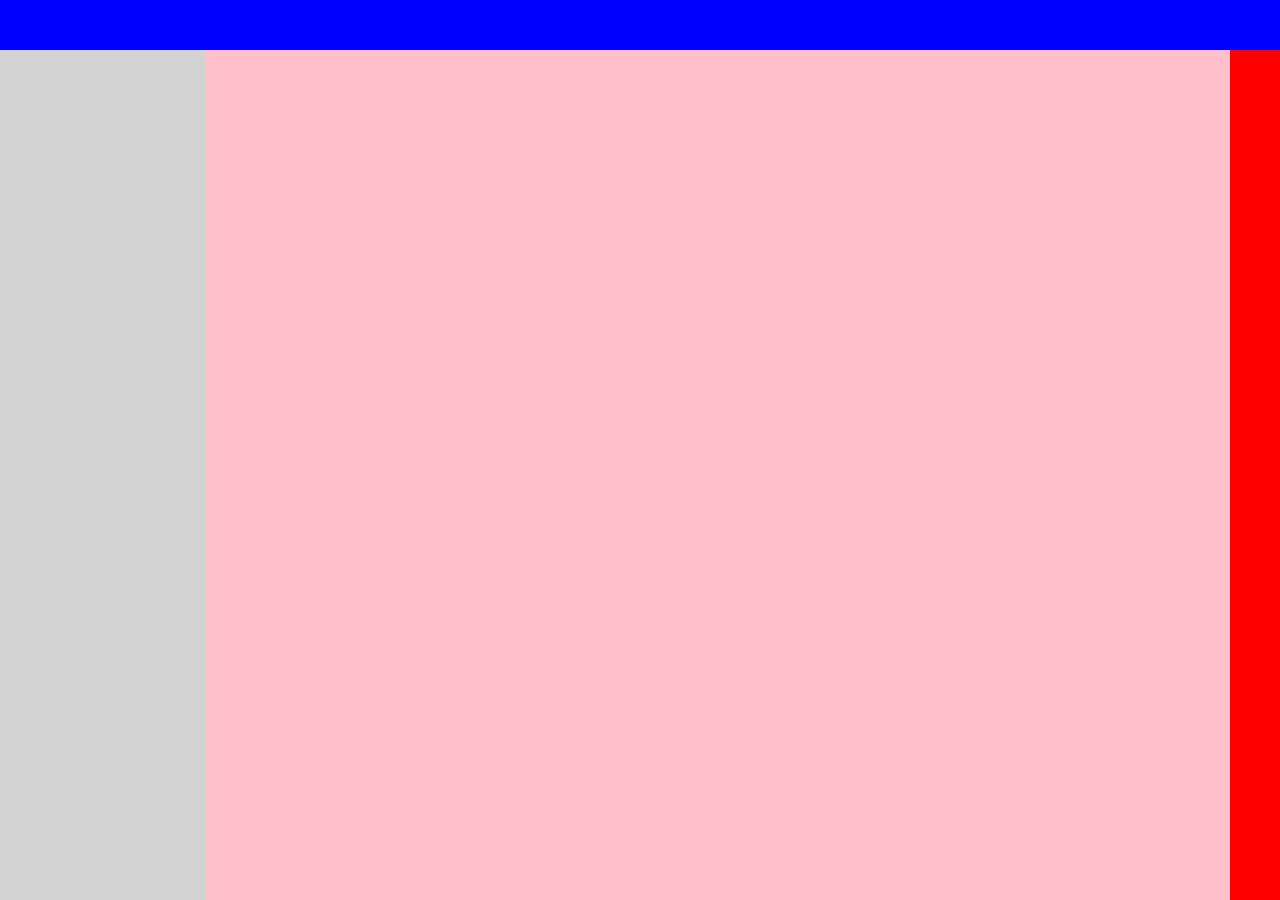
==== gmail.html @ 28b89ee5 "Initial commit" ====
<!DOCTYPE html>
<html lang="en">
  <head>
    <meta charset="UTF-8" />
    <meta name="viewport" content="width=device-width, initial-scale=1.0" />
    <meta http-equiv="X-UA-Compatible" content="ie=edge" />
    <link rel="stylesheet" href="gmail.css" />
    <title>Gmail layout</title>
  </head>
  <body>
    <div class="container">
      <div class="header"></div>
      <div class="folder"></div>
      <div class="mail"></div>
      <div class="menu"></div>
    </div>
  </body>
</html>
---- gmail.css ----
* {
  margin: 0;
  padding: 0;
  box-sizing: border-box;
}

.container {
  background-color: lightgrey;
  min-height: 100vh;
  min-width: 100vw;
  display: grid;
  grid-template:
    "header header header" 50px
    "folders mail menu" 1fr/
    1fr 5fr 50px;
}

.header {
  grid-area: header;
  background-color: blue;
}

.folders {
  grid-area: folders;
  background-color: purple;
}

.mail {
  grid-area: mail;
  background-color: pink;
}

.menu {
  grid-area: menu;
  background-color: red;
}
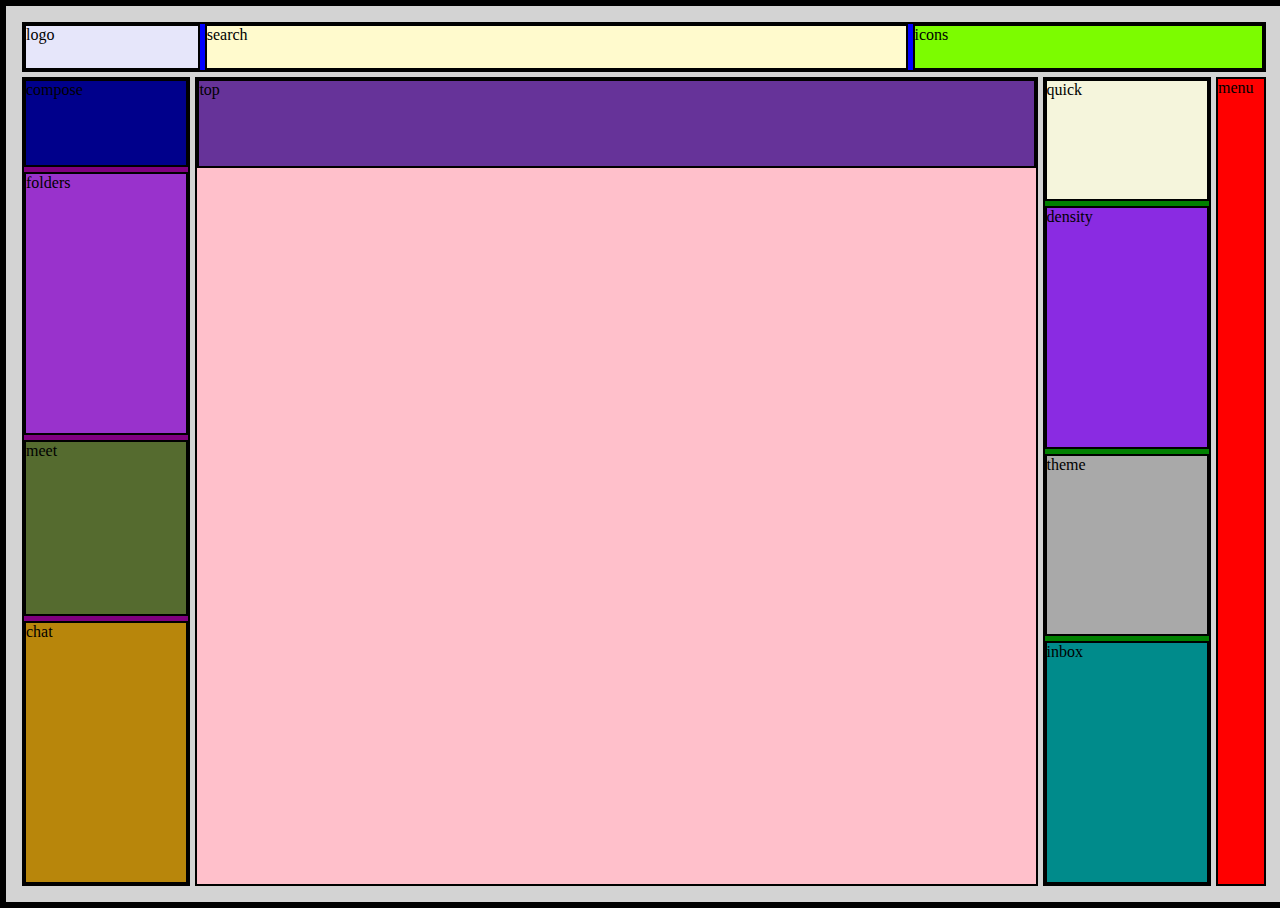
==== commit 37b50734: "Completed gmail layout, bug in mail section" ====
--- a/gmail.html
+++ b/gmail.html
@@ -9,10 +9,27 @@
   </head>
   <body>
     <div class="container">
-      <div class="header"></div>
-      <div class="folder"></div>
-      <div class="mail"></div>
-      <div class="menu"></div>
+      <div class="header">
+        <div class="logo">logo</div>
+        <div class="search">search</div>
+        <div class="icons">icons</div>
+      </div>
+      <div class="folder">
+        <div class="compose">compose</div>
+        <div class="folders">folders</div>
+        <div class="meet">meet</div>
+        <div class="chat">chat</div>
+      </div>
+      <div class="mail">
+        <div class="top">top</div>
+      </div>
+      <div class="settings">
+        <div class="quick">quick</div>
+        <div class="density">density</div>
+        <div class="theme">theme</div>
+        <div class="inbox">inbox</div>
+      </div>
+      <div class="menu">menu</div>
     </div>
   </body>
 </html>
--- a/gmail.css
+++ b/gmail.css
@@ -2,35 +2,103 @@
   margin: 0;
   padding: 0;
   box-sizing: border-box;
+  border: black 2px solid;
 }
 
 .container {
+  padding: 1em;
   background-color: lightgrey;
   min-height: 100vh;
   min-width: 100vw;
   display: grid;
   grid-template:
-    "header header header" 50px
-    "folders mail menu" 1fr/
-    1fr 5fr 50px;
+    "header header header header" 50px
+    "folder mail settings menu" 1fr/
+    1fr 5fr 1fr 50px;
+  grid-gap: 5px;
 }
 
 .header {
   grid-area: header;
   background-color: blue;
+  display: grid;
+  grid-template-columns: 1fr 4fr 2fr;
+  grid-gap: 5px;
+}
+
+.logo {
+  background-color: lavender;
+}
+
+.search {
+  background-color: lemonchiffon;
+}
+
+.icons {
+  background-color: lawngreen;
+}
+
+.folder {
+  grid-area: folder;
+  background-color: purple;
+  display: grid;
+  grid-template-rows: 1fr 3fr 2fr 3fr;
+  grid-gap: 5px;
+}
+
+.compose {
+  background-color: darkblue;
 }
 
 .folders {
-  grid-area: folders;
-  background-color: purple;
+  background-color: darkorchid;
+}
+
+.meet {
+  background-color: darkolivegreen;
+}
+
+.chat {
+  background-color: darkgoldenrod;
 }
 
 .mail {
   grid-area: mail;
   background-color: pink;
+  display: grid;
+  grid-template-rows: 1fr 8fr;
+  grid-gap: 5px;
+}
+
+.top {
+  background-color: rebeccapurple;
+}
+
+.settings {
+  grid-area: settings;
+  background-color: green;
+  display: grid;
+  grid-template-rows: 2fr 4fr 3fr 4fr;
+  grid-gap: 5px;
 }
 
 .menu {
   grid-area: menu;
   background-color: red;
 }
+
+.quick {
+  background-color: beige;
+}
+
+.density {
+  background-color: blueviolet;
+}
+
+.theme {
+  background-color: darkgrey;
+}
+
+.inbox {
+  background-color: darkcyan;
+}
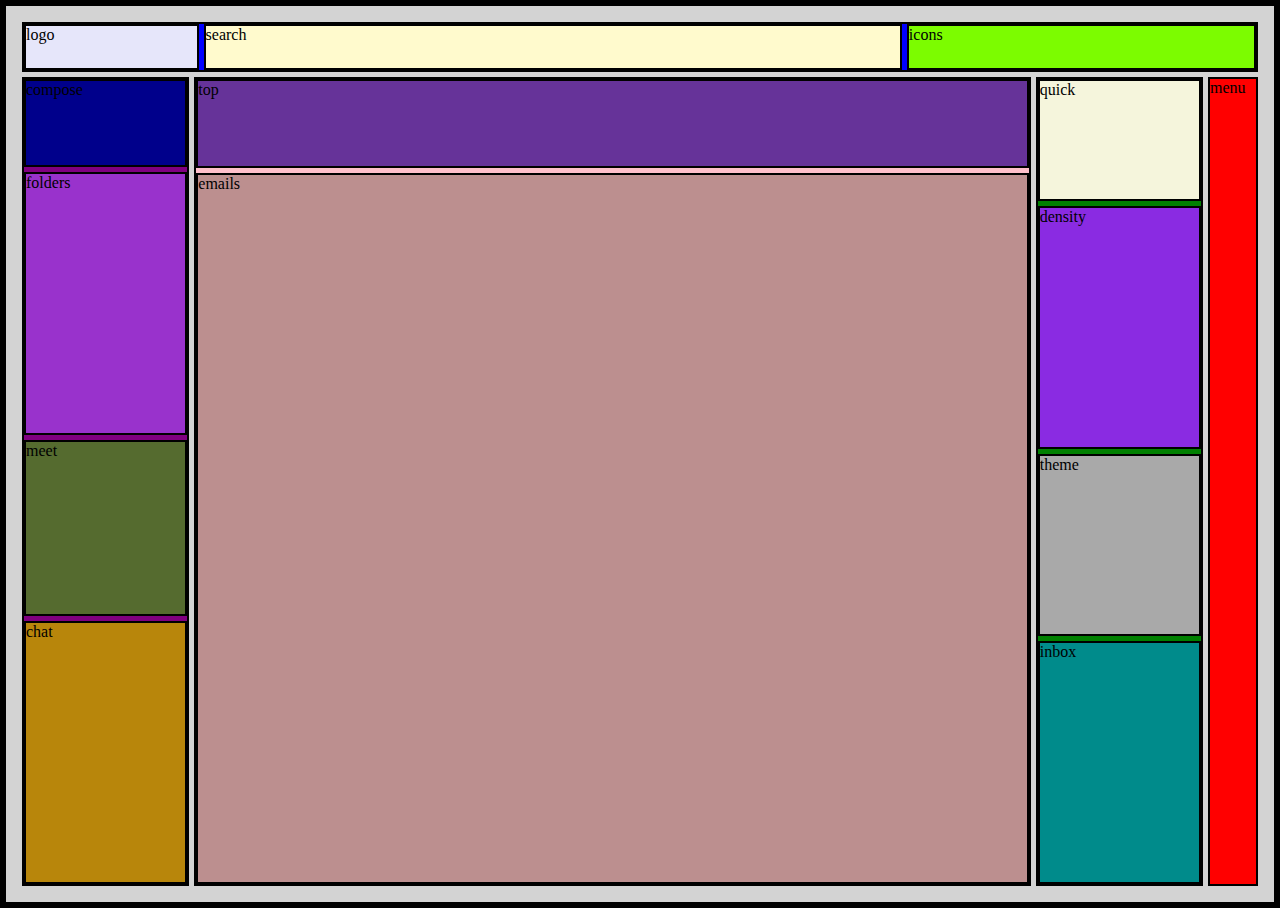
==== commit e5a19d48: "Fixed bug in gmail layout" ====
--- a/gmail.html
+++ b/gmail.html
@@ -22,6 +22,7 @@
       </div>
       <div class="mail">
         <div class="top">top</div>
+        <div class="emails">emails</div>
       </div>
       <div class="settings">
         <div class="quick">quick</div>
--- a/gmail.css
+++ b/gmail.css
@@ -9,7 +9,6 @@
   padding: 1em;
   background-color: lightgrey;
   min-height: 100vh;
-  min-width: 100vw;
   display: grid;
   grid-template:
     "header header header header" 50px
@@ -74,6 +73,10 @@
   background-color: rebeccapurple;
 }
 
+.emails {
+  background-color: rosybrown;
+}
+
 .settings {
   grid-area: settings;
   background-color: green;
